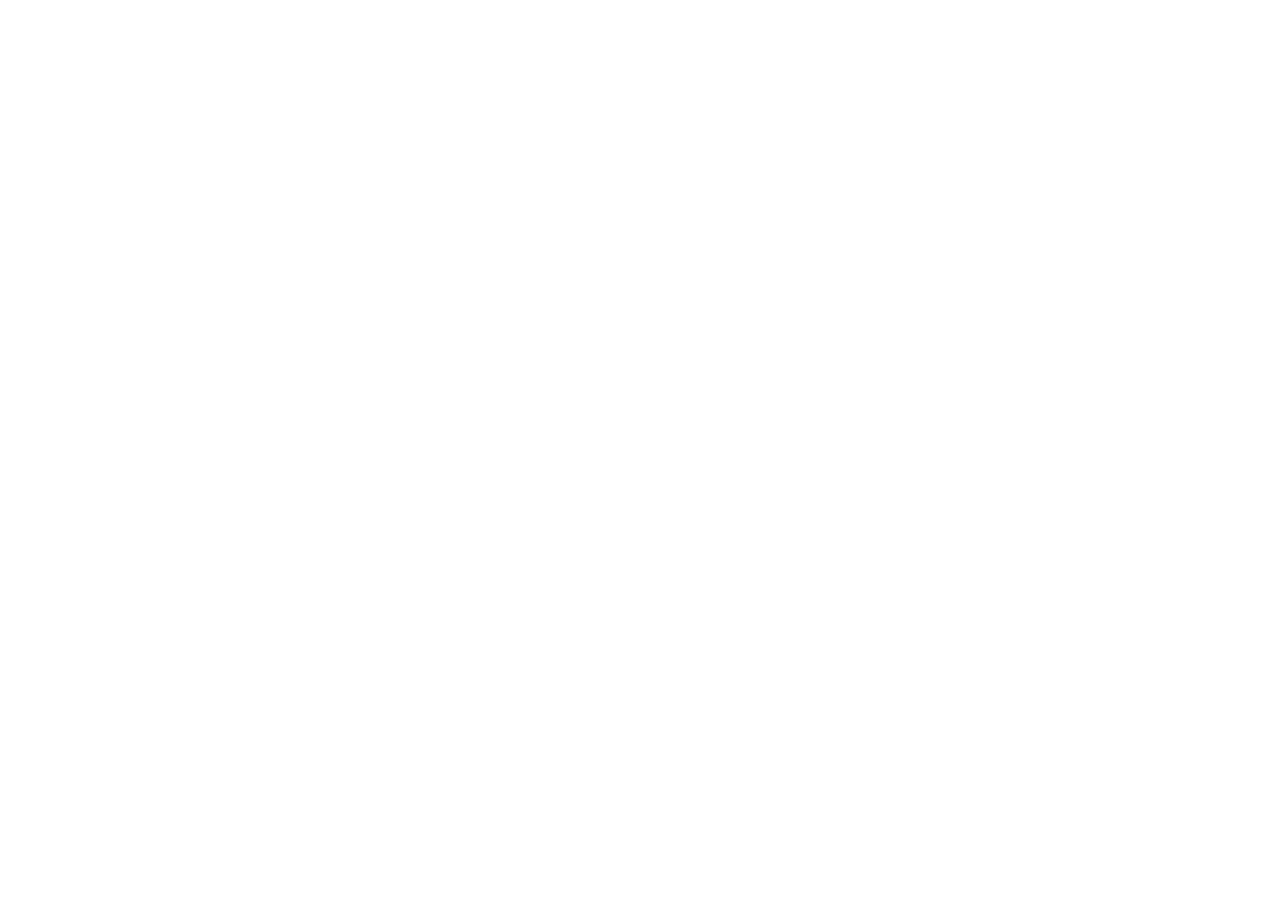
==== index.html @ 3c848aad "index.html" ====
<!DOCTYPE html>
<html lang="en">
<head>
    <meta charset="UTF-8">
    <meta http-equiv="X-UA-Compatible" content="IE=edge">
    <meta name="viewport" content="width=device-width, initial-scale=1.0">
    <title>portafolio</title>
</head>
<body>
    
</body>
</html>
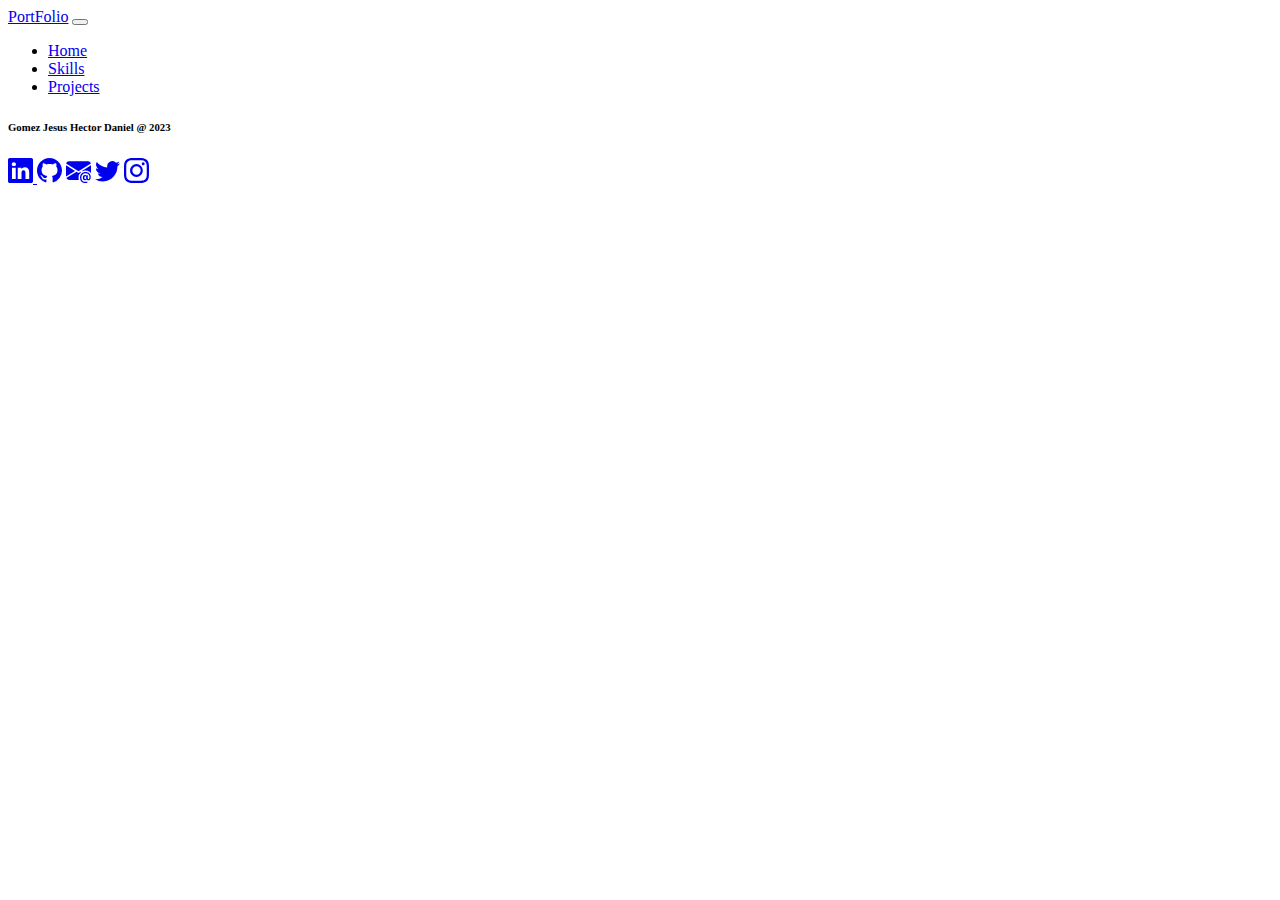
==== commit b7abd0ec: "se vinculo boostrap en mi html, luego termine el navbar y el footer" ====
--- a/index.html
+++ b/index.html
@@ -1,12 +1,97 @@
-<!DOCTYPE html>
+</html><!DOCTYPE html>
 <html lang="en">
+
 <head>
     <meta charset="UTF-8">
     <meta http-equiv="X-UA-Compatible" content="IE=edge">
     <meta name="viewport" content="width=device-width, initial-scale=1.0">
-    <title>portafolio</title>
+    <title>PortFolio</title>
+    <link href="https://cdn.jsdelivr.net/npm/bootstrap@5.3.0-alpha3/dist/css/bootstrap.min.css" rel="stylesheet"
+        integrity="sha384-KK94CHFLLe+nY2dmCWGMq91rCGa5gtU4mk92HdvYe+M/SXH301p5ILy+dN9+nJOZ" crossorigin="anonymous">
+    
 </head>
-<body>
+
+<body class="bg-dark">
+
+    <header>
+
+        <nav>
+            <nav class="navbar navbar-expand-lg navbar-dark bg-black py-3">
+                <div class="container px-5">
+                    <a class="navbar-brand" href="./index.html"><span class="fw-bolder text-white">PortFolio</span></a>
+                    <button class="navbar-toggler" type="button" data-bs-toggle="collapse"
+                        data-bs-target="#navbarSupportedContent" aria-controls="navbarSupportedContent"
+                        aria-expanded="false" aria-label="Toggle navigation"><span
+                            class="navbar-toggler-icon"></span></button>
+                    <div class="collapse navbar-collapse " id="navbarSupportedContent">
+                        <ul class="navbar-nav ms-auto mb-2 mb-lg-0 small fw-bolder">
+                            <li class="nav-item"><a class="nav-link nave" href="./index.html">Home</a></li>
+                            <li class="nav-item"><a class="nav-link nave" href="./public/skills.html">Skills</a></li>
+                            <li class="nav-item"><a class="nav-link nave" href="./public/projects.html">Projects</a>
+
+                            </li>
+
+                        </ul>
+                    </div>
+                </div>
+            </nav>
+
+        </nav>
+
+    </header>
     
+    <footer class="pie-pag col-12 mt-5 ">
+
+
+        <section class="icons d-flex justify-content-evenly ">
+            <h6 class="text-white col-7 mt-3">Gomez Jesus Hector Daniel @ 2023 </h6>
+            <a target="_blank"
+                href="https://www.linkedin.com/learning/subscription/topics?src=go-pa&trk=sem-ga_campid.17476246927_asid.140212061440_crid.603529552306_kw.linkedin%20learning_d.c_tid.kwd-310582843911_n.g_mt.e_geo.1000097&mcid=6977654453860491271&cid=&gclid=Cj0KCQjwu-KiBhCsARIsAPztUF2kQ461AdmHXnnW4rT3au9YOdE_VPQRdxr1f41GZmgbHOWAVkesSWoaAoqyEALw_wcB&gclsrc=aw.ds">
+                <svg xmlns="http://www.w3.org/2000/svg" width="25" height="25" fill="currentColor"
+                    class="bibi-linkedin logo mt-3" viewBox="0 0 16 16">
+                    <path
+                        d="M0 1.146C0 .513.526 0 1.175 0h13.65C15.474 0 16 .513 16 1.146v13.708c0 .633-.526 1.146-1.175 1.146H1.175C.526 16 0 15.487 0 14.854V1.146zm4.943 12.248V6.169H2.542v7.225h2.401zm-1.2-8.212c.837 0 1.358-.554 1.358-1.248-.015-.709-.52-1.248-1.342-1.248-.822 0-1.359.54-1.359 1.248 0 .694.521 1.248 1.327 1.248h.016zm4.908 8.212V9.359c0-.216.016-.432.08-.586.173-.431.568-.878 1.232-.878.869 0 1.216.662 1.216 1.634v3.865h2.401V9.25c0-2.22-1.184-3.252-2.764-3.252-1.274 0-1.845.7-2.165 1.193v.025h-.016a5.54 5.54 0 0 1 .016-.025V6.169h-2.4c.03.678 0 7.225 0 7.225h2.4z" />
+                </svg>
+            </a>
+            <a target="_blank" href="https://github.com/DaniiGomezz">
+                <svg xmlns="http://www.w3.org/2000/svg" width="25" height="25" fill="currentColor"
+                    class="bi bi-github logo mt-3" viewBox="0 0 16 16">
+                    <path
+                        d="M8 0C3.58 0 0 3.58 0 8c0 3.54 2.29 6.53 5.47 7.59.4.07.55-.17.55-.38 0-.19-.01-.82-.01-1.49-2.01.37-2.53-.49-2.69-.94-.09-.23-.48-.94-.82-1.13-.28-.15-.68-.52-.01-.53.63-.01 1.08.58 1.23.82.72 1.21 1.87.87 2.33.66.07-.52.28-.87.51-1.07-1.78-.2-3.64-.89-3.64-3.95 0-.87.31-1.59.82-2.15-.08-.2-.36-1.02.08-2.12 0 0 .67-.21 2.2.82.64-.18 1.32-.27 2-.27.68 0 1.36.09 2 .27 1.53-1.04 2.2-.82 2.2-.82.44 1.1.16 1.92.08 2.12.51.56.82 1.27.82 2.15 0 3.07-1.87 3.75-3.65 3.95.29.25.54.73.54 1.48 0 1.07-.01 1.93-.01 2.2 0 .21.15.46.55.38A8.012 8.012 0 0 0 16 8c0-4.42-3.58-8-8-8z" />
+                </svg></a>
+            <a target="_blank" href="https://mail.google.com/mail/u/0/#inbox?compose=new">
+                <svg xmlns="http://www.w3.org/2000/svg" width="25" height="25" fill="currentColor"
+                    class="bi bi-envelope-at-fill logo mt-3" viewBox="0 0 16 16">
+                    <path
+                        d="M2 2A2 2 0 0 0 .05 3.555L8 8.414l7.95-4.859A2 2 0 0 0 14 2H2Zm-2 9.8V4.698l5.803 3.546L0 11.801Zm6.761-2.97-6.57 4.026A2 2 0 0 0 2 14h6.256A4.493 4.493 0 0 1 8 12.5a4.49 4.49 0 0 1 1.606-3.446l-.367-.225L8 9.586l-1.239-.757ZM16 9.671V4.697l-5.803 3.546.338.208A4.482 4.482 0 0 1 12.5 8c1.414 0 2.675.652 3.5 1.671Z" />
+                    <path
+                        d="M15.834 12.244c0 1.168-.577 2.025-1.587 2.025-.503 0-1.002-.228-1.12-.648h-.043c-.118.416-.543.643-1.015.643-.77 0-1.259-.542-1.259-1.434v-.529c0-.844.481-1.4 1.26-1.4.585 0 .87.333.953.63h.03v-.568h.905v2.19c0 .272.18.42.411.42.315 0 .639-.415.639-1.39v-.118c0-1.277-.95-2.326-2.484-2.326h-.04c-1.582 0-2.64 1.067-2.64 2.724v.157c0 1.867 1.237 2.654 2.57 2.654h.045c.507 0 .935-.07 1.18-.18v.731c-.219.1-.643.175-1.237.175h-.044C10.438 16 9 14.82 9 12.646v-.214C9 10.36 10.421 9 12.485 9h.035c2.12 0 3.314 1.43 3.314 3.034v.21Zm-4.04.21v.227c0 .586.227.8.581.8.31 0 .564-.17.564-.743v-.367c0-.516-.275-.708-.572-.708-.346 0-.573.245-.573.791Z" />
+                </svg></a>
+            <a target="_blank" href="https://twitter.com/?lang=es">
+                <svg xmlns="http://www.w3.org/2000/svg" width="25" height="25" fill="currentColor"
+                    class="bi bi-twitter logo mt-3" viewBox="0 0 16 16">
+                    <path
+                        d="M5.026 15c6.038 0 9.341-5.003 9.341-9.334 0-.14 0-.282-.006-.422A6.685 6.685 0 0 0 16 3.542a6.658 6.658 0 0 1-1.889.518 3.301 3.301 0 0 0 1.447-1.817 6.533 6.533 0 0 1-2.087.793A3.286 3.286 0 0 0 7.875 6.03a9.325 9.325 0 0 1-6.767-3.429 3.289 3.289 0 0 0 1.018 4.382A3.323 3.323 0 0 1 .64 6.575v.045a3.288 3.288 0 0 0 2.632 3.218 3.203 3.203 0 0 1-.865.115 3.23 3.23 0 0 1-.614-.057 3.283 3.283 0 0 0 3.067 2.277A6.588 6.588 0 0 1 .78 13.58a6.32 6.32 0 0 1-.78-.045A9.344 9.344 0 0 0 5.026 15z" />
+                </svg></a>
+            <a target="_blank" href="https://www.instagram.com/">
+                <svg xmlns="http://www.w3.org/2000/svg" width="25" height="25" fill="currentColor"
+                    class="bi bi-instagram logo mt-3" viewBox="0 0 16 16">
+                    <path
+                        d="M8 0C5.829 0 5.556.01 4.703.048 3.85.088 3.269.222 2.76.42a3.917 3.917 0 0 0-1.417.923A3.927 3.927 0 0 0 .42 2.76C.222 3.268.087 3.85.048 4.7.01 5.555 0 5.827 0 8.001c0 2.172.01 2.444.048 3.297.04.852.174 1.433.372 1.942.205.526.478.972.923 1.417.444.445.89.719 1.416.923.51.198 1.09.333 1.942.372C5.555 15.99 5.827 16 8 16s2.444-.01 3.298-.048c.851-.04 1.434-.174 1.943-.372a3.916 3.916 0 0 0 1.416-.923c.445-.445.718-.891.923-1.417.197-.509.332-1.09.372-1.942C15.99 10.445 16 10.173 16 8s-.01-2.445-.048-3.299c-.04-.851-.175-1.433-.372-1.941a3.926 3.926 0 0 0-.923-1.417A3.911 3.911 0 0 0 13.24.42c-.51-.198-1.092-.333-1.943-.372C10.443.01 10.172 0 7.998 0h.003zm-.717 1.442h.718c2.136 0 2.389.007 3.232.046.78.035 1.204.166 1.486.275.373.145.64.319.92.599.28.28.453.546.598.92.11.281.24.705.275 1.485.039.843.047 1.096.047 3.231s-.008 2.389-.047 3.232c-.035.78-.166 1.203-.275 1.485a2.47 2.47 0 0 1-.599.919c-.28.28-.546.453-.92.598-.28.11-.704.24-1.485.276-.843.038-1.096.047-3.232.047s-2.39-.009-3.233-.047c-.78-.036-1.203-.166-1.485-.276a2.478 2.478 0 0 1-.92-.598 2.48 2.48 0 0 1-.6-.92c-.109-.281-.24-.705-.275-1.485-.038-.843-.046-1.096-.046-3.233 0-2.136.008-2.388.046-3.231.036-.78.166-1.204.276-1.486.145-.373.319-.64.599-.92.28-.28.546-.453.92-.598.282-.11.705-.24 1.485-.276.738-.034 1.024-.044 2.515-.045v.002zm4.988 1.328a.96.96 0 1 0 0 1.92.96.96 0 0 0 0-1.92zm-4.27 1.122a4.109 4.109 0 1 0 0 8.217 4.109 4.109 0 0 0 0-8.217zm0 1.441a2.667 2.667 0 1 1 0 5.334 2.667 2.667 0 0 1 0-5.334z" />
+                </svg></a>
+
+        </section>
+
+    </footer>
+
+
+
+
+
+
+    <script src="https://cdn.jsdelivr.net/npm/bootstrap@5.3.0-alpha3/dist/js/bootstrap.bundle.min.js"
+        integrity="sha384-ENjdO4Dr2bkBIFxQpeoTz1HIcje39Wm4jDKdf19U8gI4ddQ3GYNS7NTKfAdVQSZe" crossorigin="anonymous">
+    </script>
 </body>
+
 </html>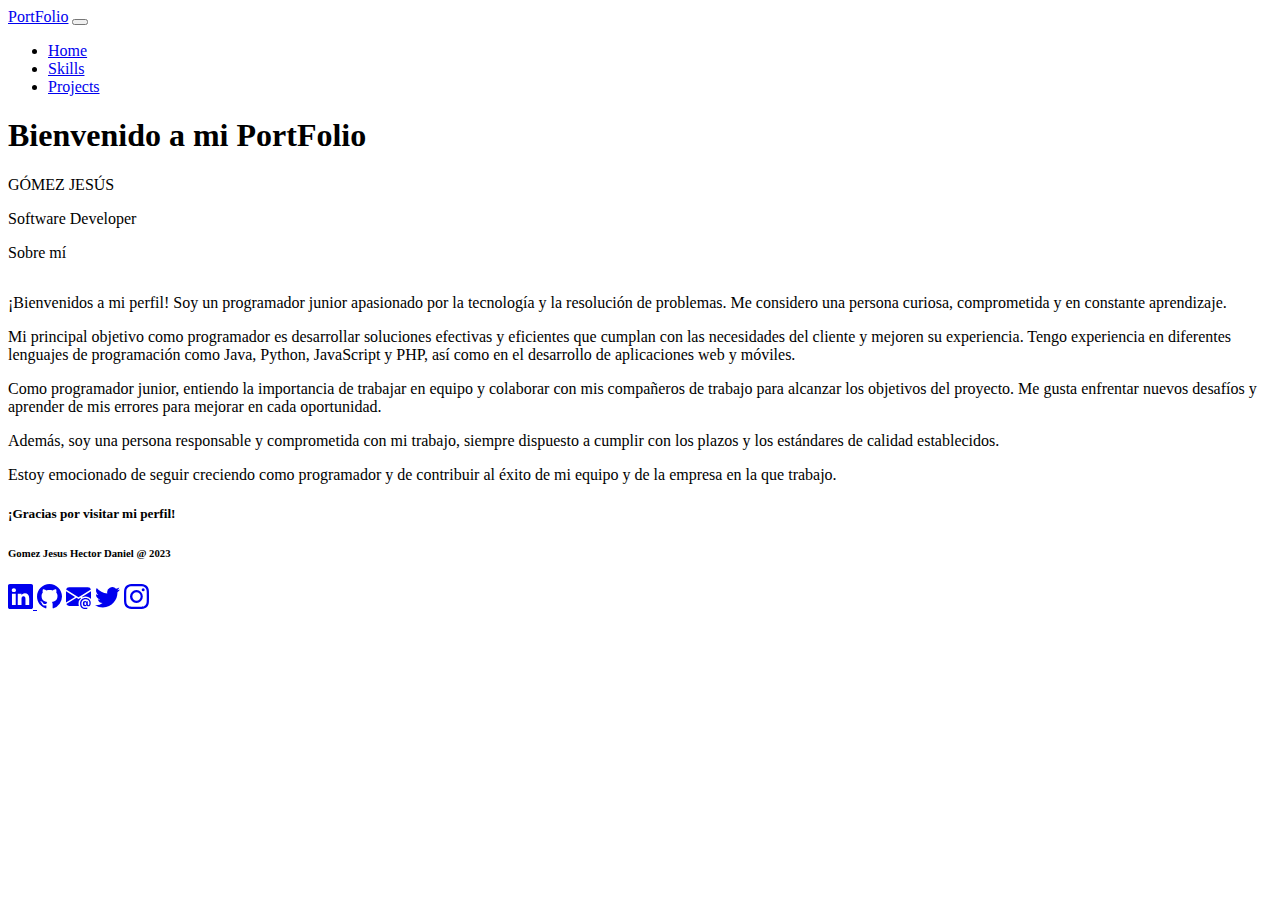
==== commit 2fb52404: "agregue  un section  con 5 parrafos y utilize grid y flexbox para ubicarlos" ====
--- a/index.html
+++ b/index.html
@@ -1,4 +1,5 @@
-</html><!DOCTYPE html>
+</html>
+<!DOCTYPE html>
 <html lang="en">
 
 <head>
@@ -8,7 +9,7 @@
     <title>PortFolio</title>
     <link href="https://cdn.jsdelivr.net/npm/bootstrap@5.3.0-alpha3/dist/css/bootstrap.min.css" rel="stylesheet"
         integrity="sha384-KK94CHFLLe+nY2dmCWGMq91rCGa5gtU4mk92HdvYe+M/SXH301p5ILy+dN9+nJOZ" crossorigin="anonymous">
-    
+
 </head>
 
 <body class="bg-dark">
@@ -39,10 +40,49 @@
         </nav>
 
     </header>
-    
+
+    <main class="container col-12  ">
+        <h1 class="text-white  d-flex justify-content-center ">Bienvenido a mi PortFolio</h1>
+        <div class="contenedor row d-flex justify-content-between mt-5 text-white ">
+
+            <section class="col-6 mt-5">
+                <p class="display-4 d-flex justify-content-center">GÓMEZ JESÚS</p>
+                <p class="display-5 d-flex  justify-content-center">Software Developer</p>
+                <p class="display-6 d-flex mt-5 justify-content-center">Sobre mí</p>
+            </section>
+            <section class=" imagen col-4 mt-5  ">
+                <img src="/src/img/WIN_20230509_19_39_39_Pro_preview_rev_1.png" alt="" class="img-fluid  ">
+            </section>
+
+            <section class="m-5 col-7 mt-5 ">
+
+                <p class="parrafos px-5 "> ¡Bienvenidos a mi perfil! Soy un programador junior apasionado por la
+                    tecnología y la resolución de problemas. Me considero una persona curiosa, comprometida y en
+                    constante aprendizaje.</p>
+
+                <p class="parrafos px-5"> Mi principal objetivo como programador es desarrollar soluciones efectivas y
+                    eficientes que cumplan con las necesidades del cliente y mejoren su experiencia. Tengo experiencia
+                    en diferentes
+                    lenguajes de programación como Java, Python, JavaScript y PHP, así como en el desarrollo de
+                    aplicaciones
+                    web y móviles.</p>
+
+                <p class="parrafos px-5">Como programador junior, entiendo la importancia de trabajar en equipo y
+                    colaborar con mis compañeros de trabajo para alcanzar los objetivos del proyecto. Me gusta enfrentar
+                    nuevos desafíos y aprender
+                    de mis errores para mejorar en cada oportunidad.</p>
+
+                <p class="parrafos px-5"> Además, soy una persona responsable y comprometida con mi trabajo, siempre
+                    dispuesto a cumplir con los plazos y los estándares de calidad establecidos.</p>
+
+                <p class="parrafos px-5"> Estoy emocionado de seguir creciendo como programador y de contribuir al
+                    éxito de mi equipo y de la empresa en la que trabajo. </p>
+            </section>
+            <h5 class="gr">¡Gracias por visitar mi perfil!</h5>
+        </div>
+    </main>
+
     <footer class="pie-pag col-12 mt-5 ">
-
-
         <section class="icons d-flex justify-content-evenly ">
             <h6 class="text-white col-7 mt-3">Gomez Jesus Hector Daniel @ 2023 </h6>
             <a target="_blank"
@@ -81,7 +121,6 @@
                 </svg></a>
 
         </section>
-
     </footer>
 
 
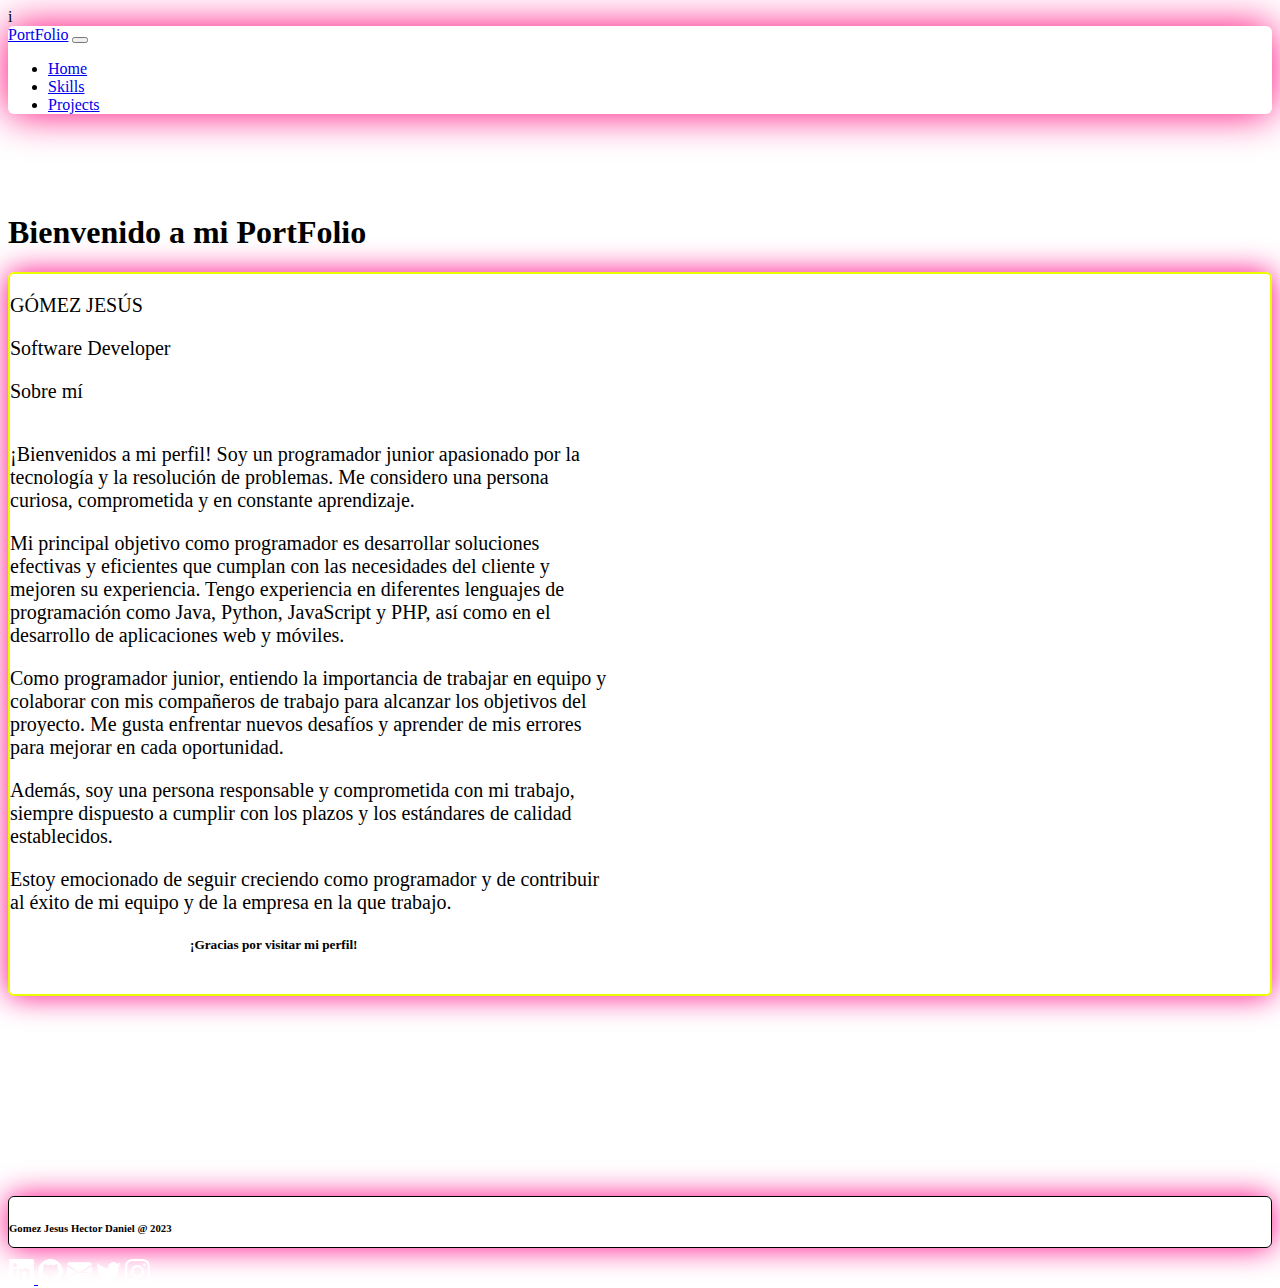
==== commit 86edf8f7: "vincule mi hoja de estilos al index.html" ====
--- a/index.html
+++ b/index.html
@@ -9,6 +9,7 @@
     <title>PortFolio</title>
     <link href="https://cdn.jsdelivr.net/npm/bootstrap@5.3.0-alpha3/dist/css/bootstrap.min.css" rel="stylesheet"
         integrity="sha384-KK94CHFLLe+nY2dmCWGMq91rCGa5gtU4mk92HdvYe+M/SXH301p5ILy+dN9+nJOZ" crossorigin="anonymous">
+        <link rel="stylesheet" href="/style/style.css">i
 
 </head>
 
--- a/style/style.css
+++ b/style/style.css
@@ -0,0 +1,61 @@
+.nave:hover {
+    transform: scale(1.2);
+}
+
+.navbar {
+    border-radius: 6px;
+    box-shadow: 0 0 40px 0 rgb(255, 0, 119);
+    border-radius: 6px;
+}
+
+main h1 {
+    margin-top: 100px;
+}
+
+.contenedor {
+
+    border: solid 2px rgb(235, 252, 0);
+    border-radius: 6px;
+    box-shadow: 0 0 30px 0 rgba(255, 0, 132, 0.975);
+    border-radius: 6px;
+}
+
+.imagen {
+    width: 360px;
+}
+
+.icons {
+    border: solid 1px rgb(0, 0, 0);
+    margin-top: 200px;
+
+
+    border-radius: 6px;
+    box-shadow: 0 0 30px 0 rgba(255, 0, 132, 0.975);
+    border-radius: 6px;
+}
+
+.logo:hover {
+    transform: scale(1.2);
+}
+
+.logo {
+    color: rgb(255, 255, 255);
+}
+
+.icons {
+    height: 50px;
+}
+
+.parrafos {
+
+    max-width: 600px;
+
+}
+
+p {
+    font-size: 20px;
+}
+.gr {
+    padding-left: 180px;
+    padding-bottom: 19px;
+}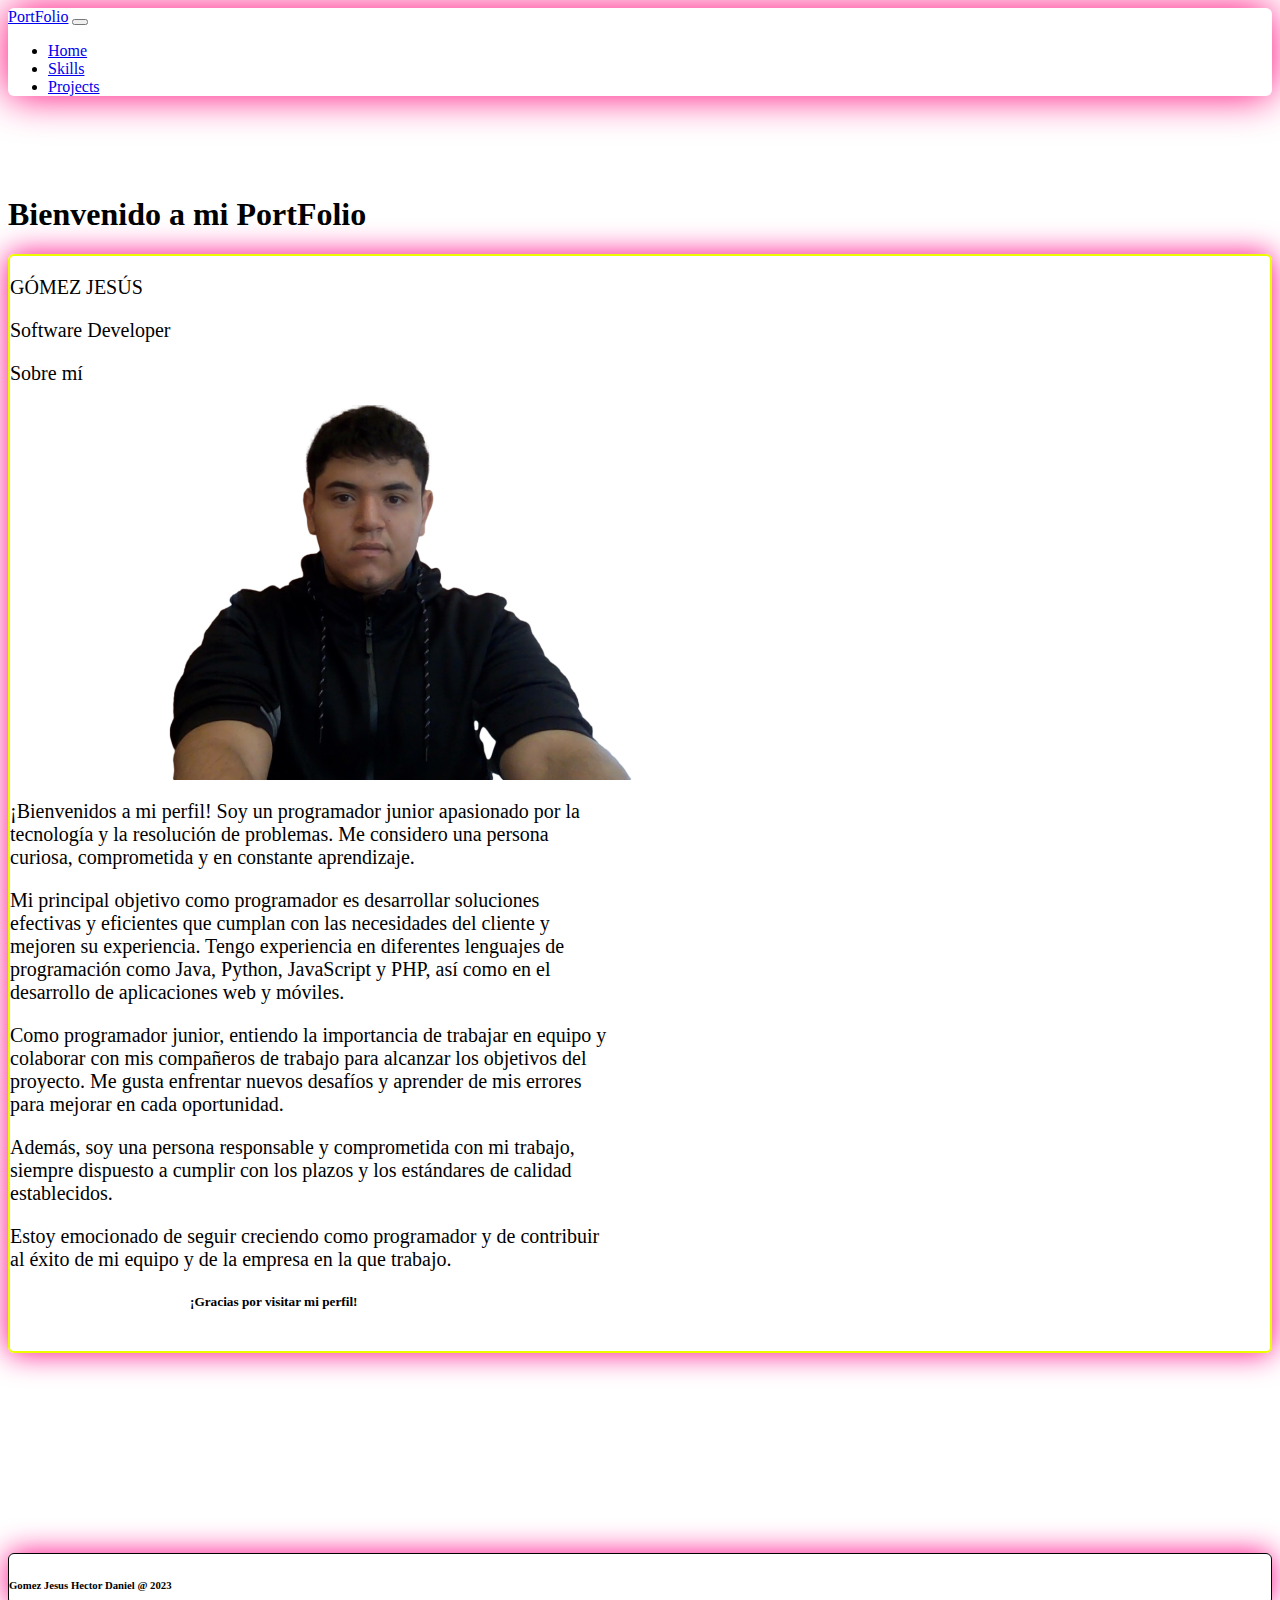
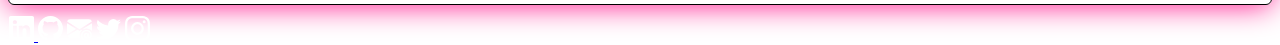
==== commit 7c4f8e8c: "le agregue una imagen a mi index.html" ====
--- a/index.html
+++ b/index.html
@@ -9,8 +9,7 @@
     <title>PortFolio</title>
     <link href="https://cdn.jsdelivr.net/npm/bootstrap@5.3.0-alpha3/dist/css/bootstrap.min.css" rel="stylesheet"
         integrity="sha384-KK94CHFLLe+nY2dmCWGMq91rCGa5gtU4mk92HdvYe+M/SXH301p5ILy+dN9+nJOZ" crossorigin="anonymous">
-        <link rel="stylesheet" href="/style/style.css">i
-
+<link rel="stylesheet" href="/style/style.css">
 </head>
 
 <body class="bg-dark">
@@ -52,7 +51,7 @@
                 <p class="display-6 d-flex mt-5 justify-content-center">Sobre mí</p>
             </section>
             <section class=" imagen col-4 mt-5  ">
-                <img src="/src/img/WIN_20230509_19_39_39_Pro_preview_rev_1.png" alt="" class="img-fluid  ">
+                <img src="/src/img/WIN_20230517_10_07_31_Pro_preview_rev_1.png" alt="" class="img-fluid  ">
             </section>
 
             <section class="m-5 col-7 mt-5 ">
@@ -84,6 +83,7 @@
     </main>
 
     <footer class="pie-pag col-12 mt-5 ">
+
         <section class="icons d-flex justify-content-evenly ">
             <h6 class="text-white col-7 mt-3">Gomez Jesus Hector Daniel @ 2023 </h6>
             <a target="_blank"
@@ -122,6 +122,7 @@
                 </svg></a>
 
         </section>
+
     </footer>
 
 
--- a/style/style.css
+++ b/style/style.css
@@ -27,8 +27,6 @@
 .icons {
     border: solid 1px rgb(0, 0, 0);
     margin-top: 200px;
-
-
     border-radius: 6px;
     box-shadow: 0 0 30px 0 rgba(255, 0, 132, 0.975);
     border-radius: 6px;
@@ -47,7 +45,6 @@
 }
 
 .parrafos {
-
     max-width: 600px;
 
 }
